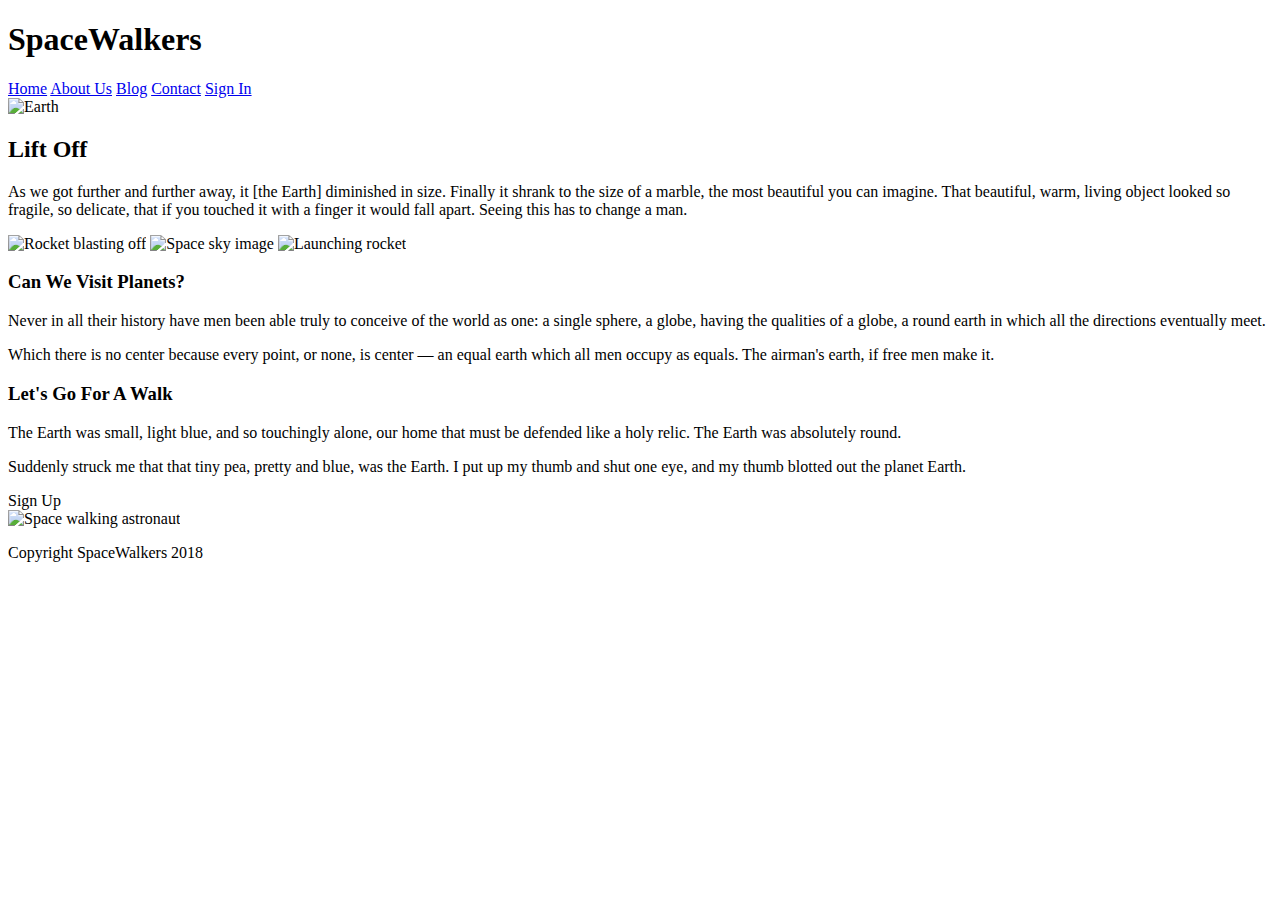
==== index.html @ e31ca0e8 "added navbar & favicon" ====
<!doctype html>

<html lang="en">
<head>
  <meta charset="utf-8">
  


<link rel="icon" type="image/png" sizes="32x32" href="/favicon/favicon.ico">




  <title>SpaceWalkers</title>

  <link href="https://fonts.googleapis.com/css?family=Russo+One|Ubuntu" rel="stylesheet">
  <link href="css/index.css" rel="stylesheet">

  <!--[if lt IE 9]>
    <script src="https://cdnjs.cloudflare.com/ajax/libs/html5shiv/3.7.3/html5shiv.js"></script>
  <![endif]-->
</head>

<body>

 <!-- navigation code here -->
 <div class="navbar">
  <div class="navbar-container">
    <h1>SpaceWalkers</h1>
    <nav class="main-nav">
      <a href="index.html">Home</a>
      <a href="#">About Us</a>
      <a href="#">Blog</a>
      <a href="#">Contact</a>
      <a href="sign-in.html">Sign In</a>
    </nav>
  </div>
</div>

  <div class="container home">

    <header class="intro">
      <!-- image code here -->
      <img src="img/main-header.png" alt="Earth">


      <h2>Lift Off</h2>
    
      <p>As we got further and further away, it [the Earth] diminished in size. Finally it shrank to the size of a marble, the most beautiful you can imagine. That beautiful, warm, living object looked so fragile, so delicate, that if you touched it with a finger it would fall apart. Seeing this has to change a man.</p>
    </header>

    <section class="space-images">
        <img src="img/blast.png" class="blast" alt="Rocket blasting off">
        <img src="img/sky.png" class="sky" alt="Space sky image">
        <img src="img/launch.png" class="launch" alt="Launching rocket">
    </section>
   
    <section class="visit-planets">
     
      <h3>Can We Visit Planets?</h3>
    
      <p>Never in all their history have men been able truly to conceive of the world as one: a single sphere, a globe, having the qualities of a globe, a round earth in which all the directions eventually meet.</p>
    
      <p>Which there is no center because every point, or none, is center — an equal earth which all men occupy as equals. The airman's earth, if free men make it.</p>
    </section>
    
    <section class="walk">
      <div class="walk-text">
        <h3>Let's Go For A Walk</h3>

        <p>The Earth was small, light blue, and so touchingly alone, our home that must be defended like a holy relic. The Earth was absolutely round.</p>
      
        <p>Suddenly struck me that that tiny pea, pretty and blue, was the Earth. I put up my thumb and shut one eye, and my thumb blotted out the planet Earth.</p>
      
        <div class="btn">
          Sign Up
        </div>
      </div>
      
      <div class="walk-img">
          <img src="img/space-walk.png" alt="Space walking astronaut">
      </div>

    </section>

    <footer>
      <p>Copyright SpaceWalkers 2018</p>
    </footer>

  </div>
</body>
</html>
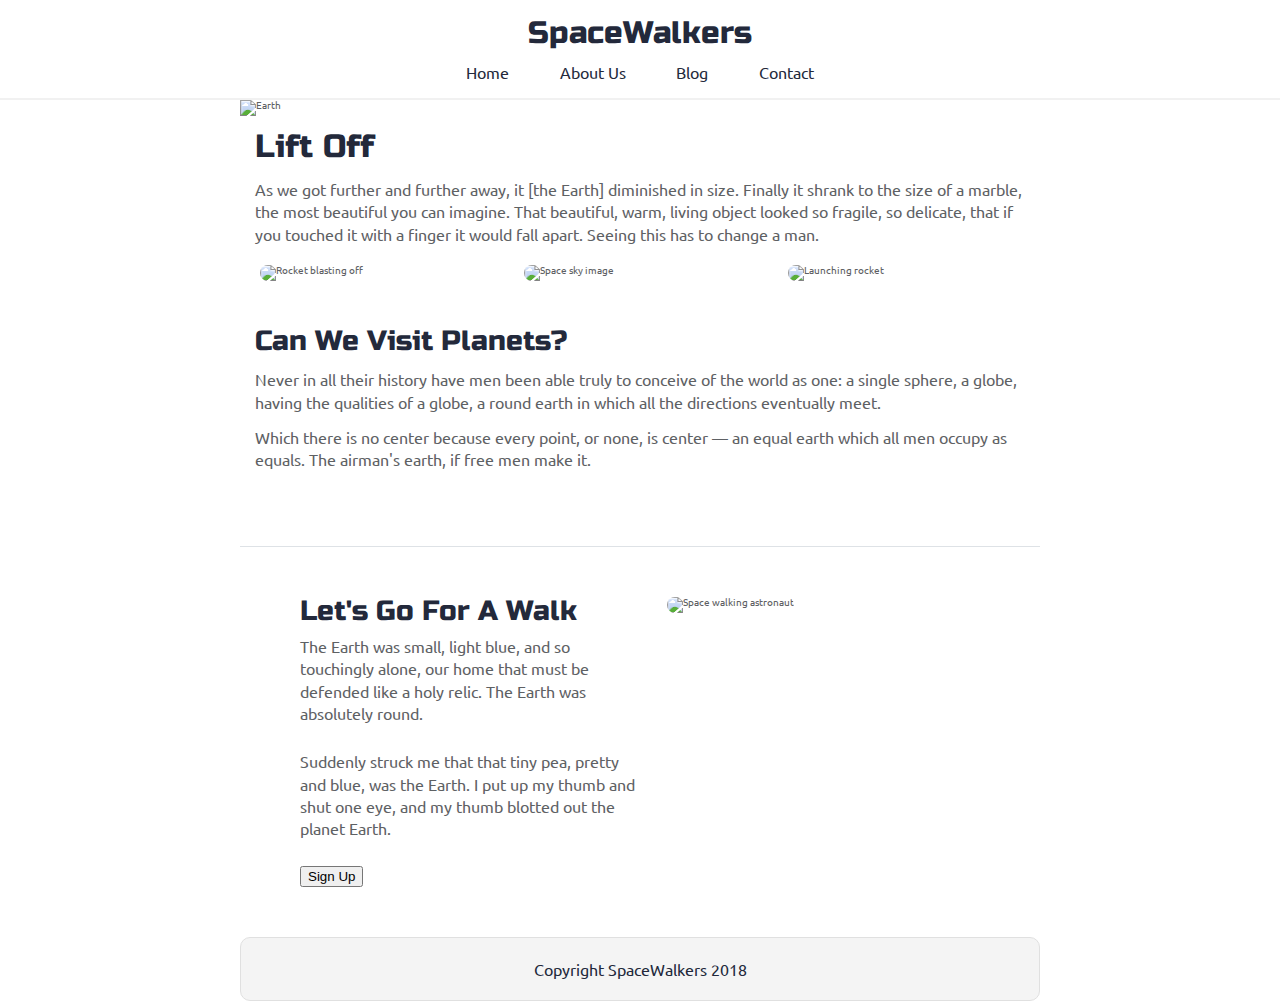
==== commit ee891800: "Fixed h1 top text" ====
--- a/index.html
+++ b/index.html
@@ -1,18 +1,12 @@
 <!doctype html>
 
 <html lang="en">
+
 <head>
   <meta charset="utf-8">
-  
-
-
-<link rel="icon" type="image/png" sizes="32x32" href="/favicon/favicon.ico">
-
-
-
-
+  <meta name="viewport" content="width=device-width, initial-scale=1.0">
+  <link rel="icon" type="image/png" sizes="32x32" href="/favicon/favicon.ico">
   <title>SpaceWalkers</title>
-
   <link href="https://fonts.googleapis.com/css?family=Russo+One|Ubuntu" rel="stylesheet">
   <link href="css/index.css" rel="stylesheet">
 
@@ -22,71 +16,63 @@
 </head>
 
 <body>
-
- <!-- navigation code here -->
- <div class="navbar">
-  <div class="navbar-container">
-    <h1>SpaceWalkers</h1>
-    <nav class="main-nav">
-      <a href="index.html">Home</a>
-      <a href="#">About Us</a>
-      <a href="#">Blog</a>
-      <a href="#">Contact</a>
-      <a href="sign-in.html">Sign In</a>
-    </nav>
+  <!-- navigation code here -->
+  <div class="navbar">
+    <div class="navbar-container">
+      <h1>SpaceWalkers</h1>
+      <nav class="main-nav">
+        <a href="index.html">Home</a>
+        <a href="#">About Us</a>
+        <a href="#">Blog</a>
+        <a href="#">Contact</a>
+      </nav>
+    </div>
   </div>
-</div>
-
   <div class="container home">
-
     <header class="intro">
       <!-- image code here -->
       <img src="img/main-header.png" alt="Earth">
-
-
       <h2>Lift Off</h2>
-    
-      <p>As we got further and further away, it [the Earth] diminished in size. Finally it shrank to the size of a marble, the most beautiful you can imagine. That beautiful, warm, living object looked so fragile, so delicate, that if you touched it with a finger it would fall apart. Seeing this has to change a man.</p>
+      <p>As we got further and further away, it [the Earth] diminished in size. Finally it shrank to the size of a
+        marble, the most beautiful you can imagine. That beautiful, warm, living object looked so fragile, so delicate,
+        that if you touched it with a finger it would fall apart. Seeing this has to change a man.</p>
     </header>
 
     <section class="space-images">
-        <img src="img/blast.png" class="blast" alt="Rocket blasting off">
-        <img src="img/sky.png" class="sky" alt="Space sky image">
-        <img src="img/launch.png" class="launch" alt="Launching rocket">
+      <img src="img/blast.png" class="blast" alt="Rocket blasting off">
+      <img src="img/sky.png" class="sky" alt="Space sky image">
+      <img src="img/launch.png" class="launch" alt="Launching rocket">
     </section>
-   
+
     <section class="visit-planets">
-     
       <h3>Can We Visit Planets?</h3>
-    
-      <p>Never in all their history have men been able truly to conceive of the world as one: a single sphere, a globe, having the qualities of a globe, a round earth in which all the directions eventually meet.</p>
-    
-      <p>Which there is no center because every point, or none, is center — an equal earth which all men occupy as equals. The airman's earth, if free men make it.</p>
+      <p>Never in all their history have men been able truly to conceive of the world as one: a single sphere, a globe,
+        having the qualities of a globe, a round earth in which all the directions eventually meet.</p>
+      <p>Which there is no center because every point, or none, is center — an equal earth which all men occupy as
+        equals. The airman's earth, if free men make it.</p>
     </section>
-    
+
     <section class="walk">
       <div class="walk-text">
         <h3>Let's Go For A Walk</h3>
+        <p>The Earth was small, light blue, and so touchingly alone, our home that must be defended like a holy relic.
+          The Earth was absolutely round.</p>
+        <p>Suddenly struck me that that tiny pea, pretty and blue, was the Earth. I put up my thumb and shut one eye,
+          and my thumb blotted out the planet Earth.</p>
+        <button class="btn">
+          Sign Up
+      </div>
+      </button>
 
-        <p>The Earth was small, light blue, and so touchingly alone, our home that must be defended like a holy relic. The Earth was absolutely round.</p>
-      
-        <p>Suddenly struck me that that tiny pea, pretty and blue, was the Earth. I put up my thumb and shut one eye, and my thumb blotted out the planet Earth.</p>
-      
-        <div class="btn">
-          Sign Up
-        </div>
+      <div class="walk-img">
+        <img src="img/space-walk.png" alt="Space walking astronaut">
       </div>
-      
-      <div class="walk-img">
-          <img src="img/space-walk.png" alt="Space walking astronaut">
-      </div>
-
     </section>
 
     <footer>
       <p>Copyright SpaceWalkers 2018</p>
     </footer>
-
   </div>
 </body>
+
 </html>--- a/css/index.css
+++ b/css/index.css
@@ -0,0 +1,262 @@
+/* http://meyerweb.com/eric/tools/css/reset/ 
+   v2.0 | 20110126
+   License: none (public domain)
+*/
+html,
+body,
+div,
+span,
+applet,
+object,
+iframe,
+h1,
+h2,
+h3,
+h4,
+h5,
+h6,
+p,
+blockquote,
+pre,
+a,
+abbr,
+acronym,
+address,
+big,
+cite,
+code,
+del,
+dfn,
+em,
+img,
+ins,
+kbd,
+q,
+s,
+samp,
+small,
+strike,
+strong,
+sub,
+sup,
+tt,
+var,
+b,
+u,
+i,
+center,
+dl,
+dt,
+dd,
+ol,
+ul,
+li,
+fieldset,
+form,
+label,
+legend,
+table,
+caption,
+tbody,
+tfoot,
+thead,
+tr,
+th,
+td,
+article,
+aside,
+canvas,
+details,
+embed,
+figure,
+figcaption,
+footer,
+header,
+hgroup,
+menu,
+nav,
+output,
+ruby,
+section,
+summary,
+time,
+mark,
+audio,
+video {
+  margin: 0;
+  padding: 0;
+  border: 0;
+  font-size: 100%;
+  font: inherit;
+  vertical-align: baseline;
+}
+/* HTML5 display-role reset for older browsers */
+article,
+aside,
+details,
+figcaption,
+figure,
+footer,
+header,
+hgroup,
+menu,
+nav,
+section {
+  display: block;
+}
+body {
+  line-height: 1;
+}
+ol,
+ul {
+  list-style: none;
+}
+blockquote,
+q {
+  quotes: none;
+}
+blockquote:before,
+blockquote:after,
+q:before,
+q:after {
+  content: '';
+  content: none;
+}
+table {
+  border-collapse: collapse;
+  border-spacing: 0;
+}
+* {
+  box-sizing: border-box;
+}
+html {
+  font-size: 62.5%;
+}
+html,
+body {
+  font-family: 'Ubuntu', sans-serif;
+  color: #5E6164;
+}
+h1,
+h2,
+h3,
+h4,
+h5 {
+  font-family: 'Russo One', sans-serif;
+  color: #23293B;
+}
+h2 {
+  font-size: 3.2rem;
+}
+h3 {
+  font-size: 2.8rem;
+}
+p {
+  font-size: 1.6rem;
+  line-height: 1.4;
+}
+.container {
+  max-width: 800px;
+  width: 100%;
+  margin: 0 auto;
+}
+.navbar {
+  width: 100%;
+  top: 0;
+  border-bottom: 2px solid #F1F1F1;
+}
+.navbar .navbar-container {
+  margin: 0 auto;
+  max-width: 800px;
+}
+.navbar-container {
+  flex-direction: column;
+  padding: 18px 0;
+  display: flex;
+  justify-content: space-between;
+  align-items: center;
+}
+.navbar-container h1 {
+  font-size: 3.1rem;
+  margin-bottom: 15px;
+}
+.main-nav {
+  width: 56%;
+  display: flex;
+  justify-content: space-evenly;
+  align-items: flex-start;
+}
+@media (max-width: 500px) {
+  .main-nav {
+    width: 90%;
+  }
+}
+.main-nav a {
+  color: #23293B;
+  font-size: 1.6rem;
+  text-decoration: none;
+}
+.main-nav a:hover {
+  color: #5E6164;
+}
+footer {
+  color: #22283B;
+  background: #f4f4f4;
+  padding: 20px 0;
+  border: 1px double #e0e0e0;
+  border-radius: 10px;
+  display: flex;
+  justify-content: center;
+  align-items: center;
+}
+.home .intro h2 {
+  padding: 15px;
+}
+.home .intro p {
+  padding: 0 15px;
+}
+.home .space-images {
+  display: flex;
+  flex-wrap: wrap;
+  width: 100%;
+}
+.home .space-images img {
+  width: 28%;
+  margin: 20px 2.5%;
+  border-radius: 20px;
+  height: 100%;
+}
+.home .visit-planets {
+  padding: 15px;
+}
+.home .visit-planets h3 {
+  margin-top: 11px;
+}
+.home .visit-planets p {
+  margin-top: 13px;
+}
+.home .walk {
+  margin-top: 60px;
+  border-top: 1px solid #dee2e6;
+  padding: 50px 60px;
+  display: flex;
+  justify-content: center;
+}
+.home .walk .walk-text {
+  width: 50%;
+}
+.home .walk .walk-text h3 {
+  margin-bottom: 10px;
+}
+.home .walk .walk-text p {
+  margin-bottom: 26px;
+}
+.home .walk .walk-img {
+  width: 46%;
+  margin-left: 4%;
+}
+.home .walk .walk-img img {
+  width: 100%;
+  height: auto;
+  border-radius: 10px;
+}
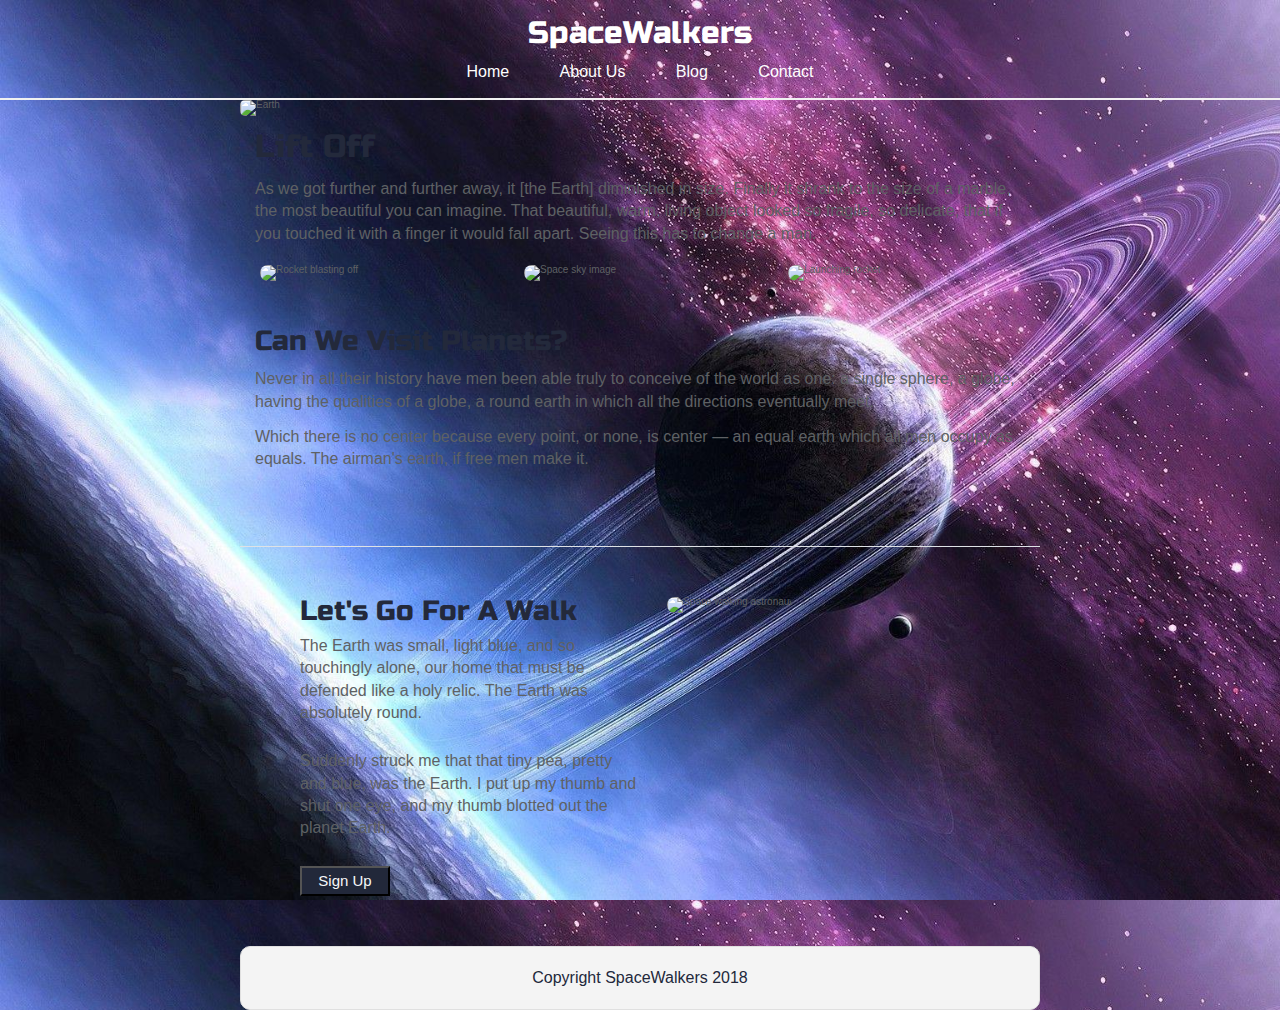
==== commit 5c5e9fd3: "Attempted Sign In Form" ====
--- a/index.html
+++ b/index.html
@@ -24,7 +24,7 @@
         <a href="index.html">Home</a>
         <a href="#">About Us</a>
         <a href="#">Blog</a>
-        <a href="#">Contact</a>
+        <a href="contact.html">Contact</a>
       </nav>
     </div>
   </div>
--- a/css/index.css
+++ b/css/index.css
@@ -215,6 +215,10 @@
 .home .intro p {
   padding: 0 15px;
 }
+.home .intro img {
+  width: 100%;
+  border-radius: 0.5rem;
+}
 .home .space-images {
   display: flex;
   flex-wrap: wrap;
@@ -225,6 +229,18 @@
   margin: 20px 2.5%;
   border-radius: 20px;
   height: 100%;
+}
+@media (max-width: 500px) {
+  .home .space-images img {
+    width: 92%;
+    margin: 20px auto;
+  }
+}
+@media (max-width: 500px) {
+  .home .space-images .sky,
+  .home .space-images .launch {
+    display: none;
+  }
 }
 .home .visit-planets {
   padding: 15px;
@@ -242,6 +258,13 @@
   display: flex;
   justify-content: center;
 }
+@media (max-width: 500px) {
+  .home .walk {
+    margin-top: 20px;
+    padding: 20px;
+    flex-wrap: wrap;
+  }
+}
 .home .walk .walk-text {
   width: 50%;
 }
@@ -250,6 +273,26 @@
 }
 .home .walk .walk-text p {
   margin-bottom: 26px;
+}
+@media (max-width: 500px) {
+  .home .walk .walk-text {
+    width: 100%;
+    order: 1;
+  }
+}
+.home .walk .walk-text button {
+  background: #22283a;
+  color: #F6F7F8;
+  width: 9rem;
+  height: 3rem;
+  font-size: 1.5rem;
+}
+@media (max-width: 500px) {
+  .home .walk .walk-text button {
+    width: 100%;
+    height: 5rem;
+    padding: 1.5rem;
+  }
 }
 .home .walk .walk-img {
   width: 46%;
@@ -260,3 +303,158 @@
   height: auto;
   border-radius: 10px;
 }
+@media (max-width: 500px) {
+  .home .walk .walk-img {
+    width: 100%;
+    margin: 0 auto;
+    padding-bottom: 20px;
+  }
+}
+html {
+  background: url('/img/saturn.jpg');
+  background-size: cover;
+  height: 100%;
+}
+body {
+  font-family: 'Montserrat', Arial, Helvetica, sans-serif;
+}
+.navbar {
+  color: #fff;
+}
+.navbar h1 {
+  color: #fff;
+}
+.navbar a {
+  color: #fff;
+}
+#feedback-page {
+  text-align: center;
+}
+#form-main {
+  width: 100%;
+  float: left;
+  padding-top: 0px;
+}
+#form-div {
+  background-color: rgba(72, 72, 72, 0.4);
+  padding-left: 35px;
+  padding-right: 35px;
+  padding-top: 35px;
+  padding-bottom: 50px;
+  width: 450px;
+  float: left;
+  left: 50%;
+  position: absolute;
+  margin-top: 30px;
+  margin-left: -260px;
+  border-radius: 7px;
+}
+.montform .feedback-input {
+  color: #3c3c3c;
+  font-family: Helvetica, Arial, sans-serif;
+  font-weight: 500;
+  font-size: 18px;
+  border-radius: 0;
+  line-height: 22px;
+  background-color: #fbfbfb;
+  padding: 13px 13px 13px 54px;
+  margin-bottom: 10px;
+  width: 100%;
+  box-sizing: border-box;
+  border: 3px solid rgba(0, 0, 0, 0);
+}
+/*Inputs styles*/
+.montform .feedback-input:focus {
+  background: #fff;
+  border: 3px solid #3498db;
+  color: #3498db;
+  outline: none;
+  padding: 13px 13px 13px 54px;
+}
+/* Icons ---------------------------------- */
+.montform #name {
+  background-image: url(https://cdnjs.cloudflare.com/ajax/libs/foundicons/3.0.0/svgs/fi-address-book.svg);
+  background-size: 30px 30px;
+  background-position: 11px 8px;
+  background-repeat: no-repeat;
+}
+.montform #name:focus {
+  background-image: url(https://cdnjs.cloudflare.com/ajax/libs/foundicons/3.0.0/svgs/fi-address-book.svg);
+  background-size: 30px 30px;
+  background-position: 8px 5px;
+  background-position: 11px 8px;
+  background-repeat: no-repeat;
+}
+.montform #email {
+  background-image: url(https://cdnjs.cloudflare.com/ajax/libs/foundicons/3.0.0/svgs/fi-mail.svg);
+  background-size: 30px 30px;
+  background-position: 11px 8px;
+  background-repeat: no-repeat;
+}
+.montform #email:focus {
+  background-image: url(https://cdnjs.cloudflare.com/ajax/libs/foundicons/3.0.0/svgs/fi-mail.svg);
+  background-size: 30px 30px;
+  background-position: 11px 8px;
+  background-repeat: no-repeat;
+}
+.montform #comment {
+  background-image: url(https://cdnjs.cloudflare.com/ajax/libs/foundicons/3.0.0/svgs/fi-pencil.svg);
+  background-size: 30px 30px;
+  background-position: 11px 8px;
+  background-repeat: no-repeat;
+}
+.montform textarea {
+  width: 100%;
+  height: 150px;
+  line-height: 150%;
+  resize: vertical;
+}
+.montform input:hover,
+.montform textarea:hover,
+.montform input:focus,
+.montform textarea:focus {
+  background-color: #e6e6e6;
+}
+.button-blue {
+  font-family: 'Montserrat', Arial, Helvetica, sans-serif;
+  float: left;
+  width: 100%;
+  border: #fbfbfb solid 4px;
+  cursor: pointer;
+  background-color: #6d4583;
+  color: white;
+  font-size: 24px;
+  padding-top: 22px;
+  padding-bottom: 22px;
+  transition: all 0.3s;
+  margin-top: -4px;
+  font-weight: 700;
+}
+.button-blue:hover {
+  background-color: rgba(0, 0, 0, 0);
+  color: #0493bd;
+}
+.montform .submit:hover {
+  color: #3498db;
+}
+.ease {
+  width: 0px;
+  height: 74px;
+  background-color: #fbfbfb;
+  transition: 0.3s ease;
+}
+.submit:hover .ease {
+  width: 100%;
+  background-color: white;
+}
+/*Styles for small screens*/
+@media only screen and (max-width: 580px) {
+  #form-div {
+    left: 3%;
+    margin-right: 3%;
+    width: 88%;
+    margin-left: 0;
+    padding-left: 3%;
+    padding-right: 3%;
+  }
+}
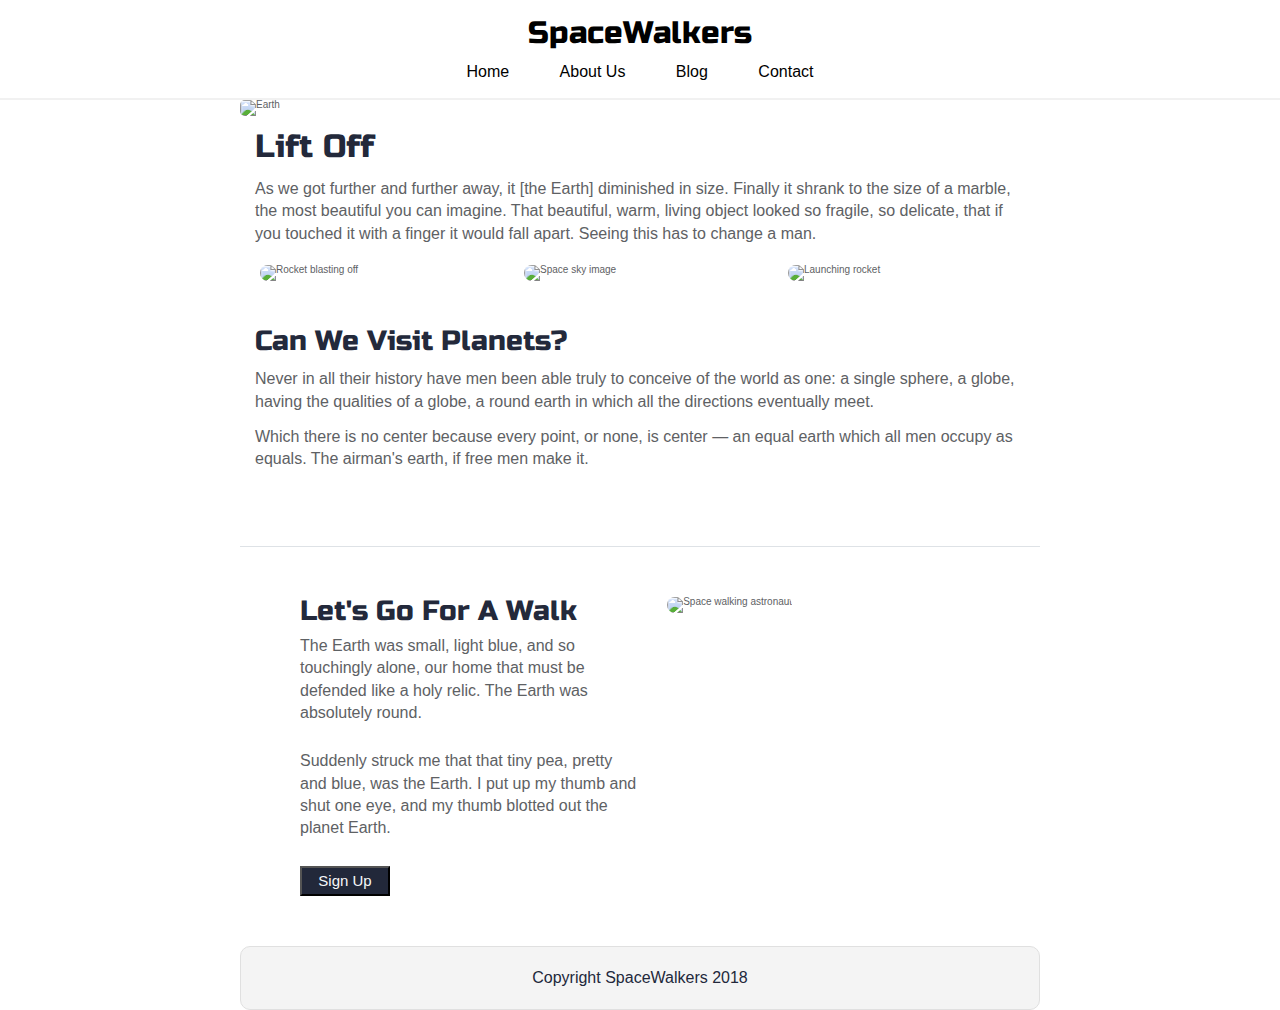
==== commit 9da11d2b: "Final" ====
--- a/index.html
+++ b/index.html
@@ -5,6 +5,7 @@
 <head>
   <meta charset="utf-8">
   <meta name="viewport" content="width=device-width, initial-scale=1.0">
+  <meta name="author" content="Andy Dillon">
   <link rel="icon" type="image/png" sizes="32x32" href="/favicon/favicon.ico">
   <title>SpaceWalkers</title>
   <link href="https://fonts.googleapis.com/css?family=Russo+One|Ubuntu" rel="stylesheet">
--- a/css/index.css
+++ b/css/index.css
@@ -311,28 +311,24 @@
   }
 }
 html {
-  background: url('/img/saturn.jpg');
   background-size: cover;
   height: 100%;
 }
 body {
   font-family: 'Montserrat', Arial, Helvetica, sans-serif;
 }
-.navbar {
-  color: #fff;
-}
 .navbar h1 {
-  color: #fff;
+  color: #000;
 }
 .navbar a {
-  color: #fff;
+  color: #000;
 }
 #feedback-page {
   text-align: center;
 }
 #form-main {
   width: 100%;
-  float: left;
+  margin: 0 auto;
   padding-top: 0px;
 }
 #form-div {
@@ -432,23 +428,24 @@
 }
 .button-blue:hover {
   background-color: rgba(0, 0, 0, 0);
-  color: #0493bd;
+  color: #00080a;
 }
 .montform .submit:hover {
-  color: #3498db;
+  color: #010a0f;
 }
 .ease {
   width: 0px;
   height: 74px;
-  background-color: #fbfbfb;
+  background-color: #f355e6;
   transition: 0.3s ease;
 }
 .submit:hover .ease {
   width: 100%;
-  background-color: white;
+  color: #000;
+  background-color: #b959fa;
 }
 /*Styles for small screens*/
-@media only screen and (max-width: 580px) {
+@media only screen and (max-width: 500px) {
   #form-div {
     left: 3%;
     margin-right: 3%;
